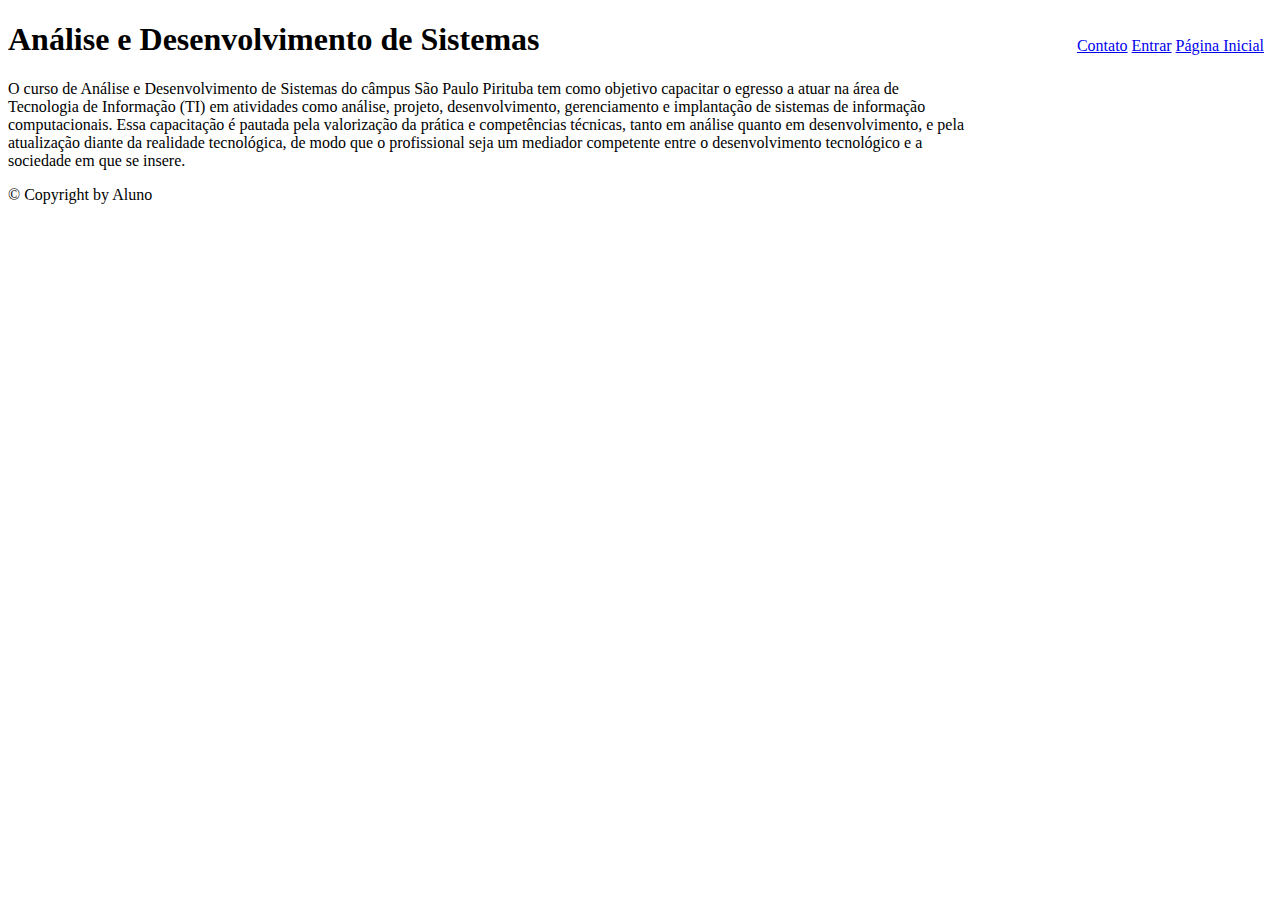
==== ADS.html @ 095ee29a "commit aula passada" ====
<!DOCTYPE html>
<html lang="en">
	<head>
		<meta charset="utf-8">

		<!-- Always force latest IE rendering engine (even in intranet) & Chrome Frame
		Remove this if you use the .htaccess -->
		<meta http-equiv="X-UA-Compatible" content="IE=edge,chrome=1">

		<title>Análise e Desenvolvimento de Sistemas</title>
		<meta name="description" content="">
		<meta name="author" content="Aluno">

		<meta name="viewport" content="width=device-width; initial-scale=1.0">

		<!-- Replace favicon.ico & apple-touch-icon.png in the root of your domain and delete these references -->
		<link rel="shortcut icon" href="/favicon.ico">
		<link rel="apple-touch-icon" href="/apple-touch-icon.png">
	</head>

	<body>
		<iframe src="Menu.html" frameborder="0" align = "right"></iframe>
		<div>
			<header>
				<h1>Análise e Desenvolvimento de Sistemas</h1>
			</header>
			<p>
				O curso de Análise e Desenvolvimento de Sistemas do câmpus São Paulo Pirituba tem como objetivo capacitar o egresso a atuar na área de Tecnologia de Informação (TI) em atividades como análise, projeto, desenvolvimento, gerenciamento e implantação de sistemas de informação computacionais. Essa capacitação é pautada pela valorização da prática e competências técnicas, tanto em análise quanto em desenvolvimento, e pela atualização diante da realidade tecnológica, de modo que o profissional seja um mediador competente entre o desenvolvimento tecnológico e a sociedade em que se insere.			</p>	

			<div>

			</div>

			<footer>
				<p>
					&copy; Copyright  by Aluno
				</p>
			</footer>
		</div>
	</body>
</html>
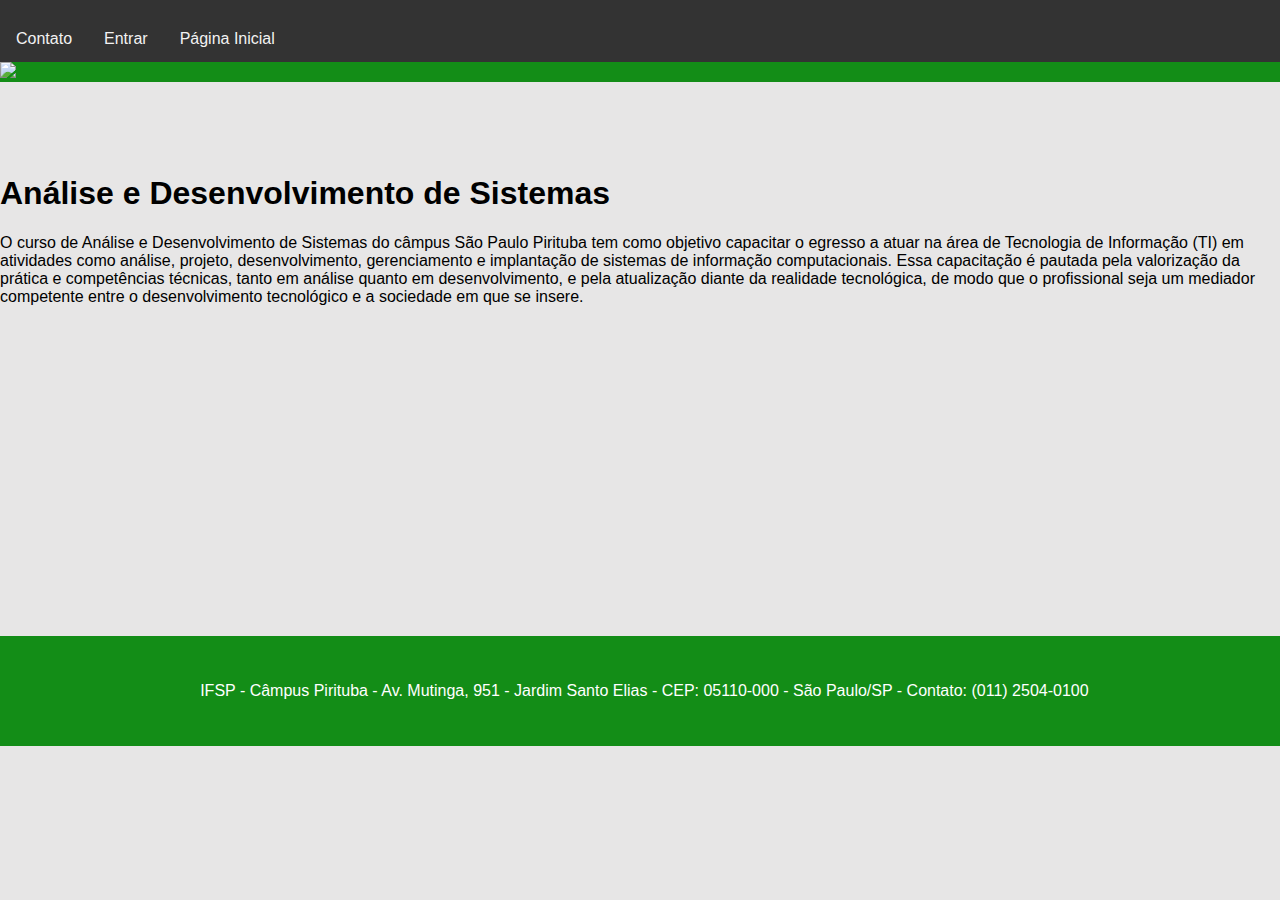
==== commit 5fbff941: "CSS" ====
--- a/ADS.html
+++ b/ADS.html
@@ -16,10 +16,17 @@
 		<!-- Replace favicon.ico & apple-touch-icon.png in the root of your domain and delete these references -->
 		<link rel="shortcut icon" href="/favicon.ico">
 		<link rel="apple-touch-icon" href="/apple-touch-icon.png">
+		<link rel='stylesheet' type='text/css' href="modelo.css" />
 	</head>
 
-	<body>
-		<iframe src="Menu.html" frameborder="0" align = "right"></iframe>
+	<body class='yellow'>
+			<object width = "100%" data="Menu.html"></object>
+
+			<div id = "imagem">
+				
+				<img src="https://ptb.ifsp.edu.br/images/logo_ifsp_PRT.png">
+	
+			</div>
 		<div>
 			<header>
 				<h1>Análise e Desenvolvimento de Sistemas</h1>
@@ -31,11 +38,10 @@
 
 			</div>
 
-			<footer>
-				<p>
-					&copy; Copyright  by Aluno
-				</p>
-			</footer>
+
 		</div>
+		<div class="footer">
+				<p>IFSP - Câmpus Pirituba - Av. Mutinga, 951 - Jardim Santo Elias - CEP: 05110-000 - São Paulo/SP - Contato: (011) 2504-0100</p>
+	   </div>
 	</body>
 </html>
--- a/modelo.css
+++ b/modelo.css
@@ -0,0 +1,140 @@
+.yellow{
+    background-color: rgb(231, 230, 230);
+}
+
+.right {
+    text-align: right;
+}  
+
+.center {
+    text-align: center;
+    width: 100%;
+}
+
+/* unvisited link */
+a:link {
+    color: rgb(0, 183, 255);
+}
+  
+  /* visited link */
+a:visited {
+    color: rgb(111, 0, 255);
+}
+  
+  /* mouse over link */
+a:hover {
+    color: #FF00FF;
+}
+  
+  /* selected link */
+a:active {
+    color: #0000FF;
+}
+
+.green {
+    background-color: #4CAF50; /* Green */
+    border: none;
+    color: white;
+    padding: 15px 32px;
+    text-align: center;
+    text-decoration: none;
+    display: inline-block;
+    font-size: 15px;
+    border-radius: 4px;
+    width: 40%;
+  }
+
+  .blue {
+    background-color: rgb(41, 52, 150);
+    border: none;
+    color: white;
+    padding: 15px 32px;
+    text-align: center;
+    text-decoration: none;
+    display: inline-block;
+    font-size: 15px;
+    border-radius: 4px;
+    width: 30%;
+    
+  }
+
+  .green:hover {
+    background-color: rgb(76, 175, 162); /* Green */
+    color: white;
+  }
+
+  .blue:hover {
+    background-color: rgb(76, 127, 175); 
+    color: white;
+  }
+body{
+    margin: 0;
+    font-family: Arial, Helvetica, sans-serif;
+}
+
+  /* The navbar container */
+.topnav {
+
+    overflow: hidden;
+    background-color: #333;
+  }
+  
+  /* Navbar links */
+.topnav a {
+    float: left;
+    display: block;
+    color: #f2f2f2;
+    text-align: center;
+    padding: 14px 16px;
+    text-decoration: none;
+}
+  
+  /* Links - change color on hover */
+.topnav a:hover {
+    background-color: #ddd;
+    color: black;
+}
+  
+
+#imagem{
+    background-color: rgb(19, 141, 23);
+    position: absolute; 
+    top: 62px;
+    width: 100%;
+}
+
+.footer {
+    margin-top: 330px;
+    padding: 30px;
+    left: 0;
+    bottom: 0;
+    width: 96%;
+    background-color: rgb(19, 141, 23);
+    color: white;
+    text-align: center;
+  }
+
+  .caixa{
+      margin-left: 25%;
+      margin-right: 20%;
+      margin-top: 6%;
+      text-align: center;
+      background-color: rgb(255, 255, 255);
+      padding: 50px;
+      width: 40%;
+      border-radius: 30px;
+  }
+
+
+  .caixaContato{
+    margin-left: 25%;
+    margin-right: 20%;
+    margin-top: 6%;
+    
+    background-color: rgb(255, 255, 255);
+    padding: 90px;
+    width: 40%;
+    border-radius: 30px;
+}
+
+
